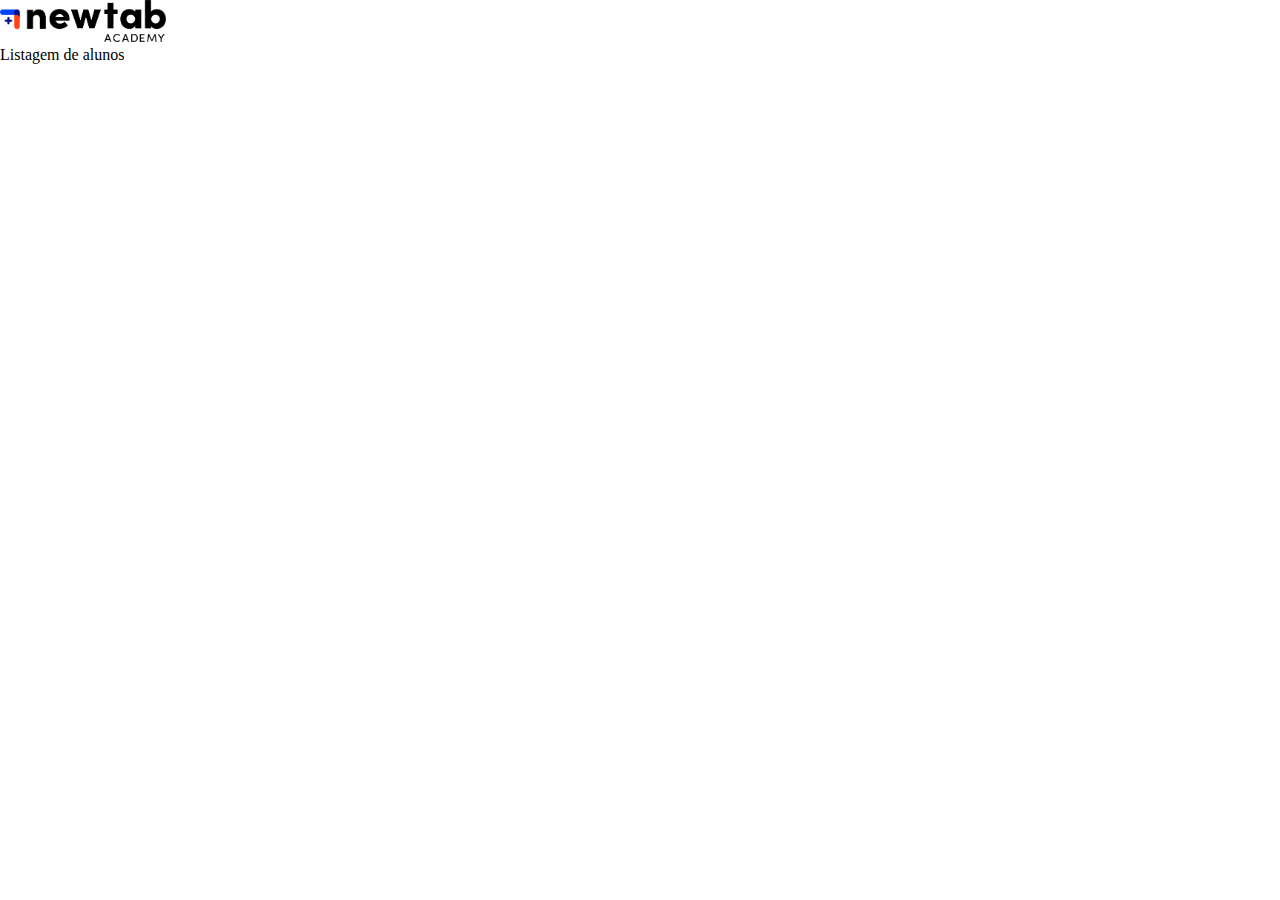
==== index.html @ e9a7add4 "criando arquivo style" ====
<!DOCTYPE html>
<html lang="pt-br">
<head>
    <meta charset="UTF-8">
    <meta http-equiv="X-UA-Compatible" content="IE=edge">
    <meta name="viewport" content="width=device-width, initial-scale=1.0">
    <link rel="stylesheet" href="/assets/css/style.css">
    <title>Projeto exemplo</title>
</head>
<body>
    <header>
        <img src="./assets/img/logo.png" alt="">
    </header>
    <section>

    </section>
    Listagem de alunos
</body>
</html>
---- assets/css/style.css ----
body {
    margin: 0px;
  }

  img {
    width: auto;
    height: 42px;
  }

  header {
    background: linear-gradient(45deg #fff, #3f59ed);
  }
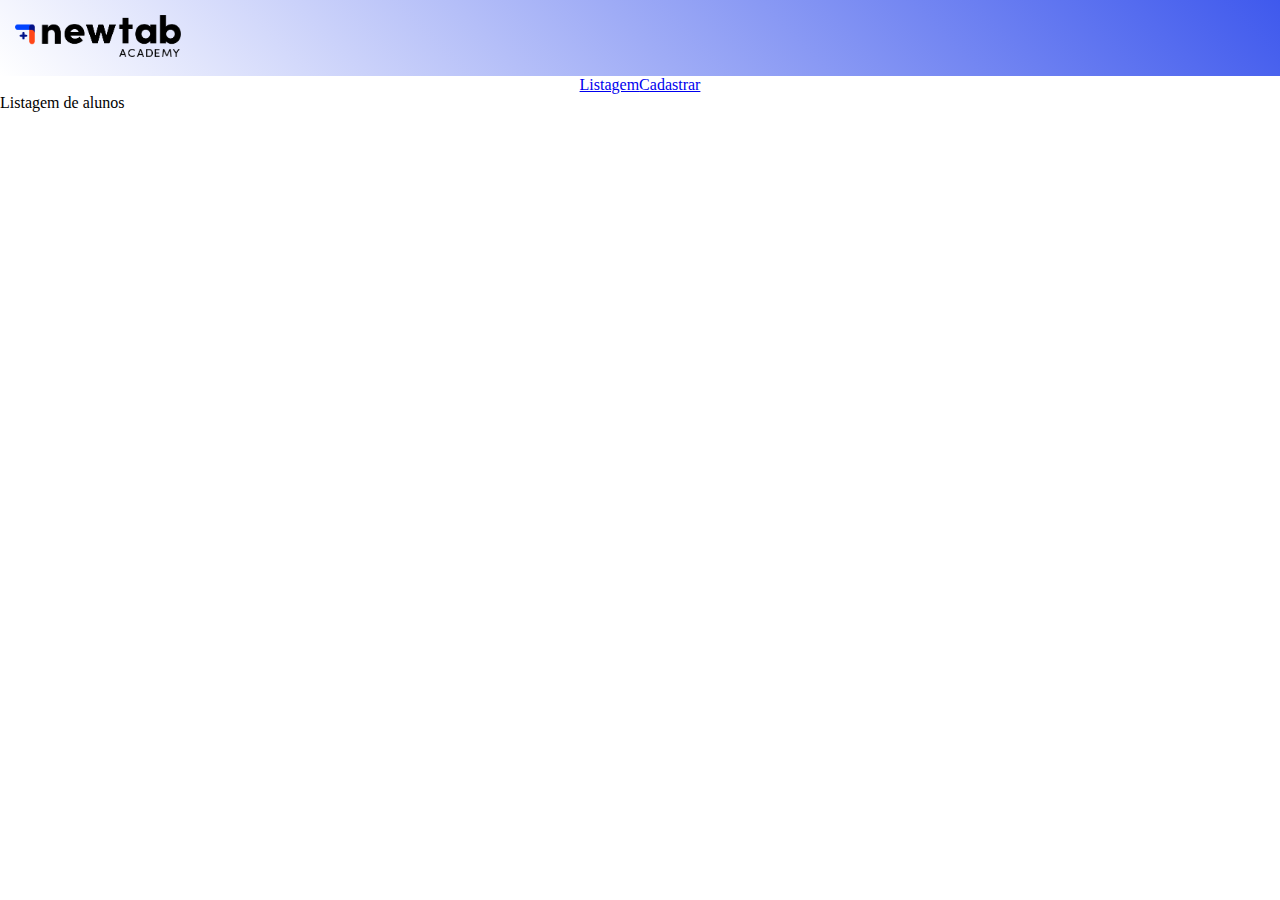
==== commit db46afa7: "editando css do menu e cabecalho" ====
--- a/index.html
+++ b/index.html
@@ -8,9 +8,13 @@
     <title>Projeto exemplo</title>
 </head>
 <body>
-    <header>
+    <header class="cabecalho">
         <img src="./assets/img/logo.png" alt="">
     </header>
+    <div class="menu">
+        <a href="./index.html">Listagem</a>
+        <a href="./form.html">Cadastrar</a>
+    </div>
     <section>
 
     </section>
--- a/assets/css/style.css
+++ b/assets/css/style.css
@@ -7,6 +7,12 @@
     height: 42px;
   }
 
-  header {
-    background: linear-gradient(45deg #fff, #3f59ed);
+  .cabecalho {
+    background: linear-gradient(45deg, #fff, #3f59ed);
+    padding: 15px;
   }
+
+  .menu {
+    display: flex;
+    justify-content: center;
+  }
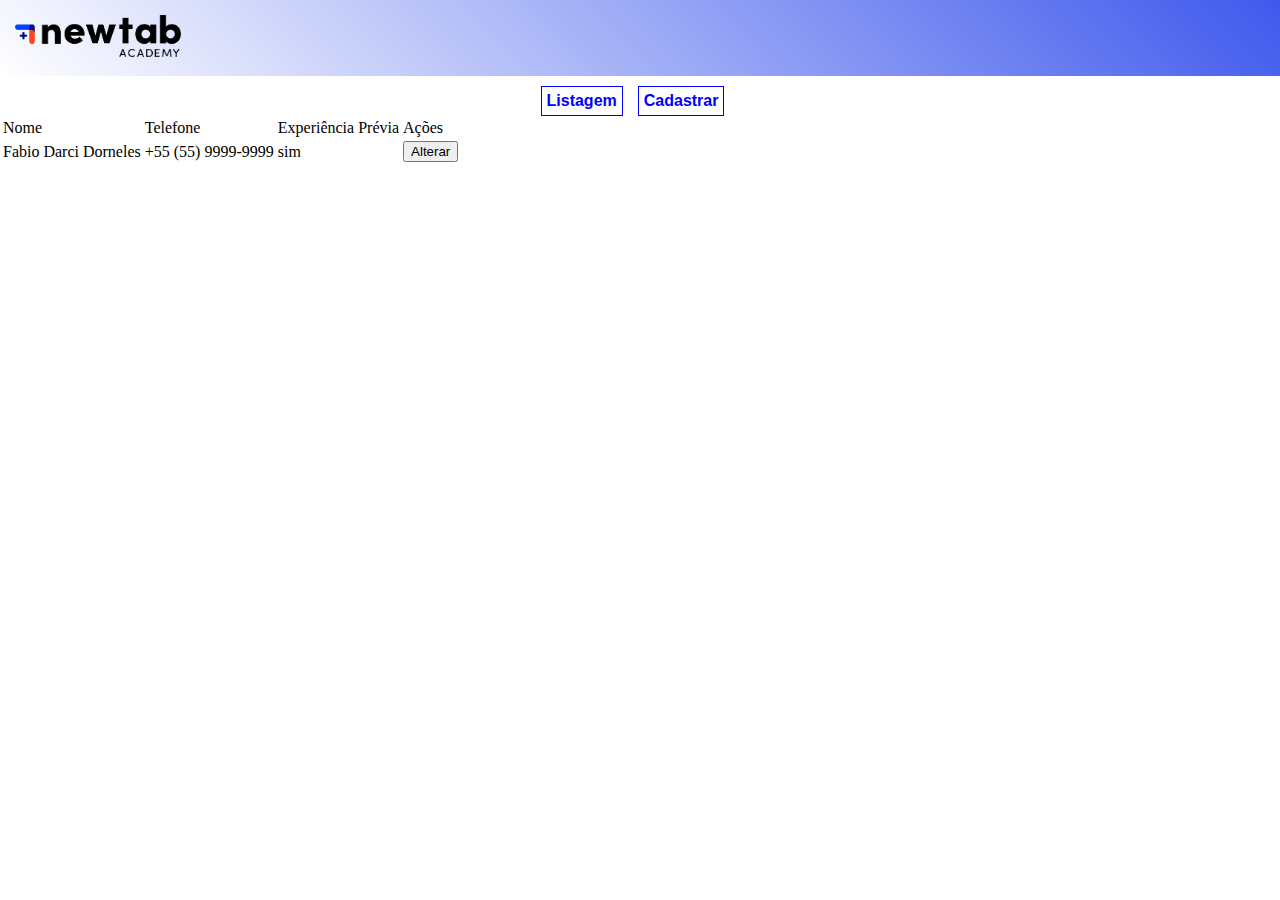
==== commit 041b75f4: "adicionando itens da lista" ====
--- a/index.html
+++ b/index.html
@@ -16,8 +16,37 @@
         <a href="./form.html">Cadastrar</a>
     </div>
     <section>
+        <table>
+            <tr>
+                <td>
+                    Nome
+                </td>
+                <td>
+                    Telefone
+                </td>
+                <td>
+                    Experiência Prévia
+                </td>
+                <td>
+                    Ações
+                </td>
+            </tr>
+            <tr>
+                <td>
+                    Fabio Darci Dorneles
+                </td>
+                <td>
+                    +55 (55) 9999-9999
+                </td>
+                <td>
+                    sim
+                </td>
+                <td>
+                    <button> Alterar  </button>
+                </td>
+            </tr>
+        </table>
 
     </section>
-    Listagem de alunos
 </body>
 </html>--- a/assets/css/style.css
+++ b/assets/css/style.css
@@ -15,4 +15,15 @@
   .menu {
     display: flex;
     justify-content: center;
+    margin-top: 10px;
   }
+
+  .menu a {
+    text-decoration: none;
+    font-weight: bold;
+    color: blue;
+    margin-right: 15px;
+    font-family: Arial, Helvetica, sans-serif;
+    border: 1px solid blue;
+    padding: 5px;
+  }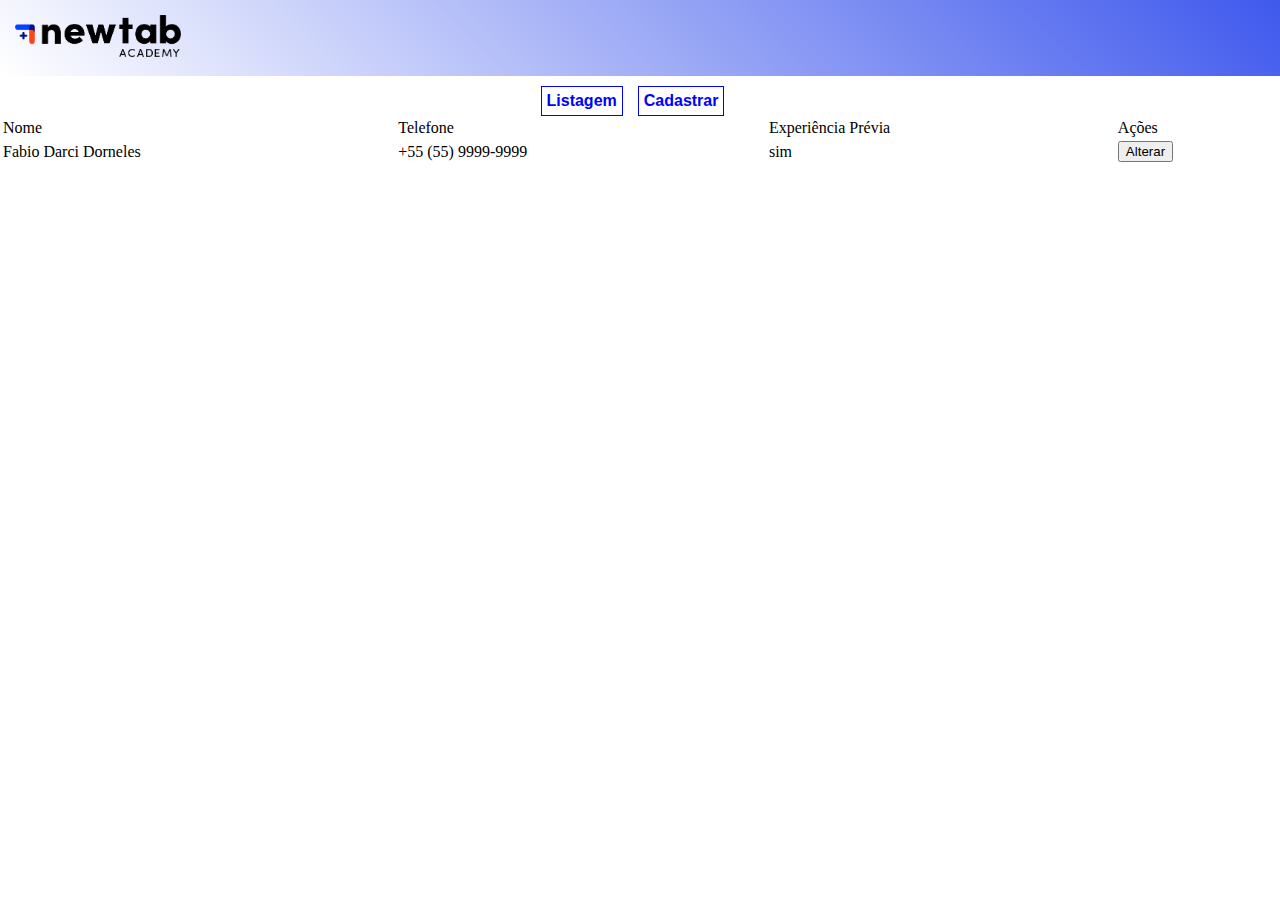
==== commit 4d5985e1: "criando list css" ====
--- a/index.html
+++ b/index.html
@@ -5,6 +5,7 @@
     <meta http-equiv="X-UA-Compatible" content="IE=edge">
     <meta name="viewport" content="width=device-width, initial-scale=1.0">
     <link rel="stylesheet" href="/assets/css/style.css">
+    <link rel="stylesheet" href="/assets/css/list.css">
     <title>Projeto exemplo</title>
 </head>
 <body>
@@ -16,7 +17,7 @@
         <a href="./form.html">Cadastrar</a>
     </div>
     <section>
-        <table>
+        <table class="list">
             <tr>
                 <td>
                     Nome
--- a/assets/css/style.css
+++ b/assets/css/style.css
@@ -26,4 +26,8 @@
     font-family: Arial, Helvetica, sans-serif;
     border: 1px solid blue;
     padding: 5px;
+  }
+
+  .lista {
+    
   }--- a/assets/css/list.css
+++ b/assets/css/list.css
@@ -0,0 +1,4 @@
+.list {
+    width: 100%;
+}
+
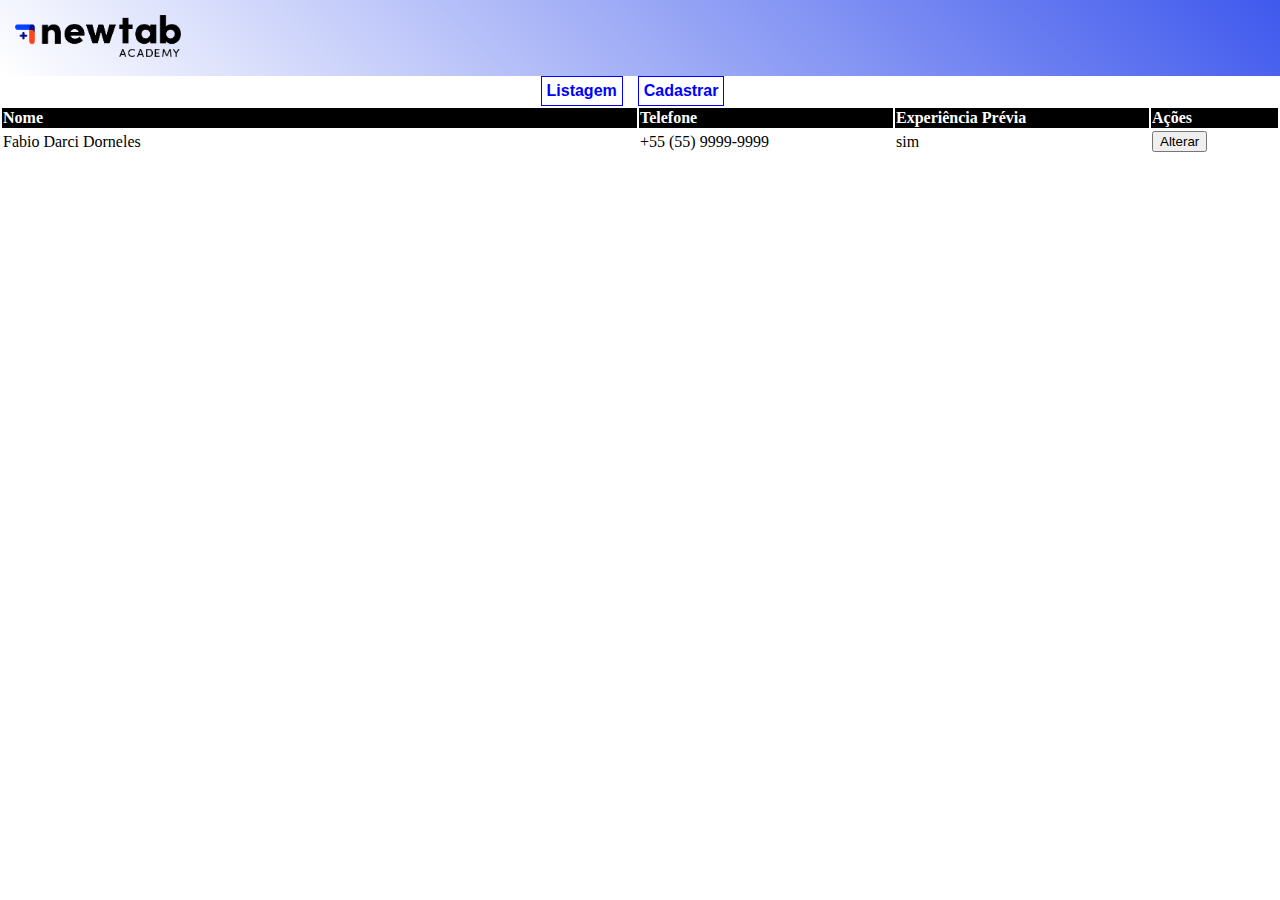
==== commit aabaf73d: "cor e background nos titulos da tabela" ====
--- a/index.html
+++ b/index.html
@@ -19,16 +19,16 @@
     <section>
         <table class="list">
             <tr>
-                <td>
+                <td style="width: 50%;">
                     Nome
                 </td>
-                <td>
+                <td style="width: 20%;">
                     Telefone
                 </td>
-                <td>
+                <td style="width: 20%;">
                     Experiência Prévia
                 </td>
-                <td>
+                <td style="width: 10%;">
                     Ações
                 </td>
             </tr>
--- a/assets/css/style.css
+++ b/assets/css/style.css
@@ -15,7 +15,7 @@
   .menu {
     display: flex;
     justify-content: center;
-    margin-top: 10px;
+    margin-top: 10px 0px;
   }
 
   .menu a {
@@ -27,7 +27,4 @@
     border: 1px solid blue;
     padding: 5px;
   }
-
-  .lista {
-    
-  }+  --- a/assets/css/list.css
+++ b/assets/css/list.css
@@ -2,3 +2,15 @@
     width: 100%;
 }
 
+.lista tr:nth-child(1) {
+    vertical-align: top;
+}
+
+tr:first-child {
+    background: black;
+    color: white;
+    font-weight: bold;
+}
+
+
+
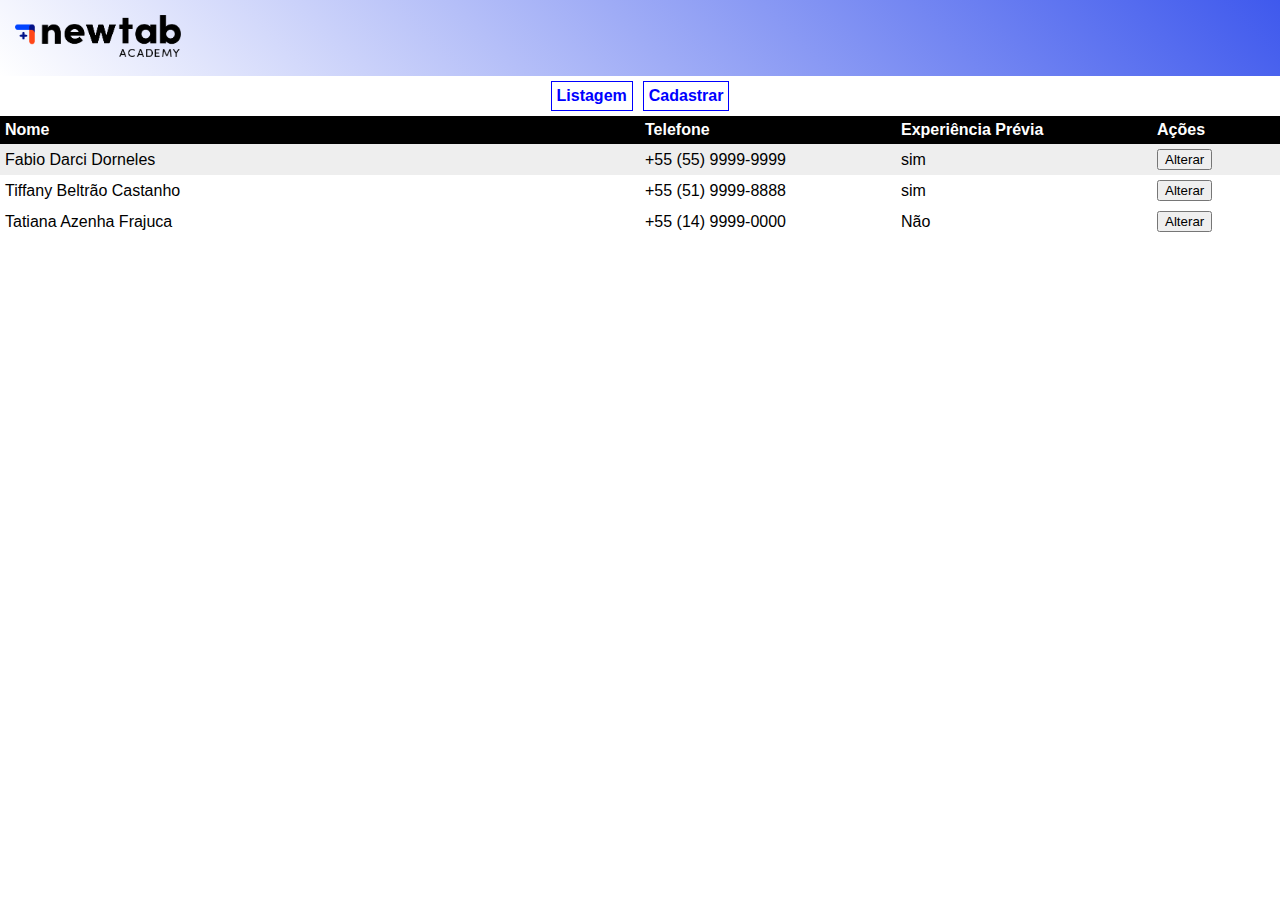
==== commit 9619eadd: "adicionando nomes e finalizando listagem de registros" ====
--- a/index.html
+++ b/index.html
@@ -17,7 +17,7 @@
         <a href="./form.html">Cadastrar</a>
     </div>
     <section>
-        <table class="list">
+        <table class="lista">
             <tr>
                 <td style="width: 50%;">
                     Nome
@@ -32,7 +32,8 @@
                     Ações
                 </td>
             </tr>
-            <tr>
+
+            <tr style="background-color: #eee;">
                 <td>
                     Fabio Darci Dorneles
                 </td>
@@ -46,6 +47,36 @@
                     <button> Alterar  </button>
                 </td>
             </tr>
+
+            <tr>
+                <td>
+                    Tiffany Beltrão Castanho
+                </td>
+                <td>
+                    +55 (51) 9999-8888
+                </td>
+                <td>
+                    sim
+                </td>
+                <td>
+                    <button> Alterar  </button>
+                </td>
+            </tr>
+
+            <tr>
+                <td>
+                    Tatiana Azenha Frajuca
+                </td>
+                <td>
+                    +55 (14) 9999-0000
+                </td>
+                <td>
+                    Não
+                </td>
+                <td>
+                    <button> Alterar  </button>
+                </td>
+            </tr>
         </table>
 
     </section>
--- a/assets/css/style.css
+++ b/assets/css/style.css
@@ -1,5 +1,6 @@
 body {
     margin: 0px;
+    font-family: Arial, Helvetica, sans-serif;
   }
 
   img {
@@ -26,5 +27,5 @@
     font-family: Arial, Helvetica, sans-serif;
     border: 1px solid blue;
     padding: 5px;
+    margin: 5px;
   }
-  --- a/assets/css/list.css
+++ b/assets/css/list.css
@@ -1,16 +1,20 @@
-.list {
+.lista {
     width: 100%;
+    border-spacing: 0;
 }
 
 .lista tr:nth-child(1) {
     vertical-align: top;
-}
-
-tr:first-child {
     background: black;
     color: white;
     font-weight: bold;
 }
 
+.lista tr td {
+    padding: 5px;
+}
 
 
+
+
+
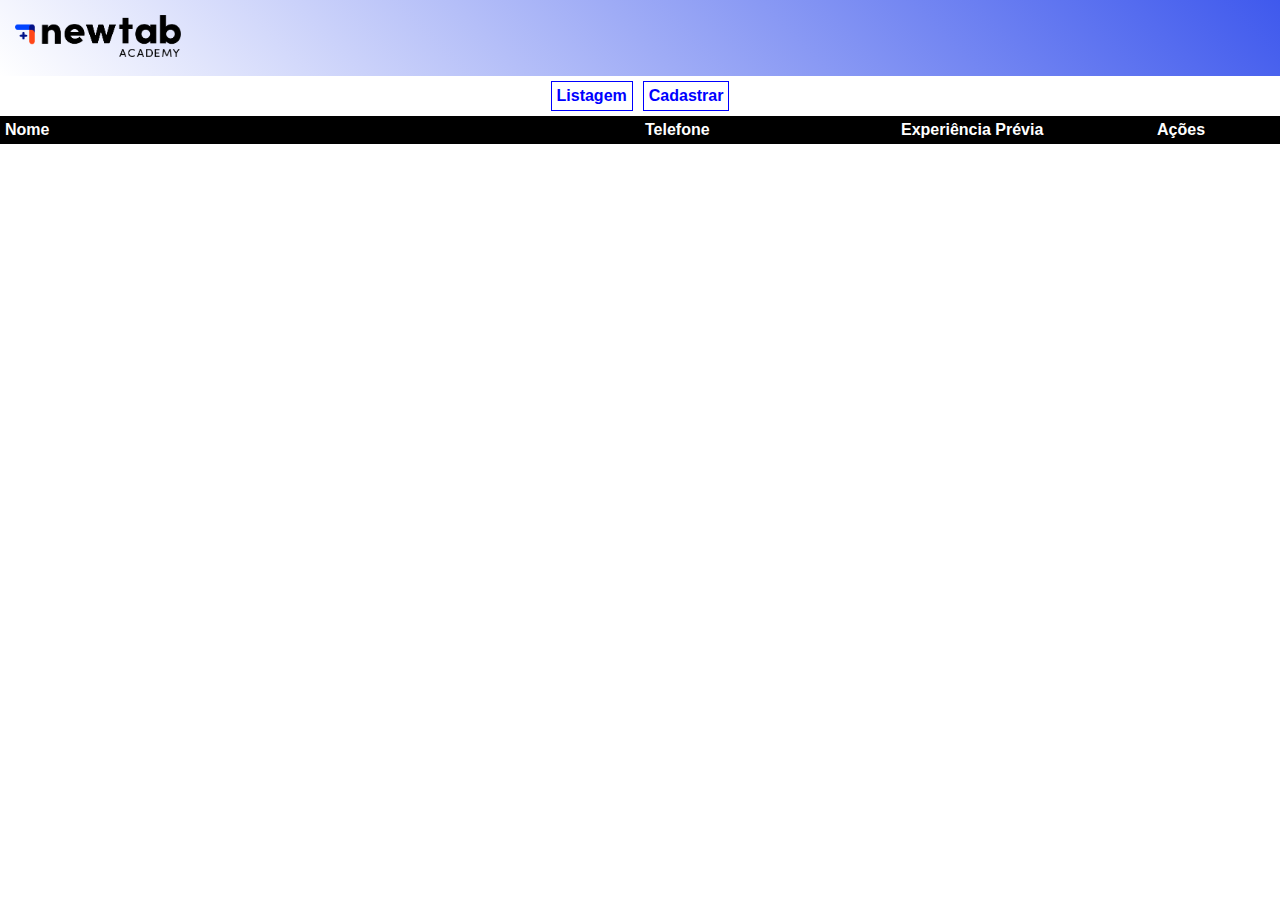
==== commit 87c2c8d0: "retirando a lista de dados do arquivo html e colocando no arquivo js" ====
--- a/index.html
+++ b/index.html
@@ -32,53 +32,10 @@
                     Ações
                 </td>
             </tr>
-
-            <tr style="background-color: #eee;">
-                <td>
-                    Fabio Darci Dorneles
-                </td>
-                <td>
-                    +55 (55) 9999-9999
-                </td>
-                <td>
-                    sim
-                </td>
-                <td>
-                    <button> Alterar  </button>
-                </td>
-            </tr>
-
-            <tr>
-                <td>
-                    Tiffany Beltrão Castanho
-                </td>
-                <td>
-                    +55 (51) 9999-8888
-                </td>
-                <td>
-                    sim
-                </td>
-                <td>
-                    <button> Alterar  </button>
-                </td>
-            </tr>
-
-            <tr>
-                <td>
-                    Tatiana Azenha Frajuca
-                </td>
-                <td>
-                    +55 (14) 9999-0000
-                </td>
-                <td>
-                    Não
-                </td>
-                <td>
-                    <button> Alterar  </button>
-                </td>
-            </tr>
         </table>
 
     </section>
+
+    <script src="/assets/js/index.js"></script>
 </body>
 </html>--- a/assets/css/style.css
+++ b/assets/css/style.css
@@ -23,7 +23,8 @@
     text-decoration: none;
     font-weight: bold;
     color: blue;
-    margin-right: 15px;
+    margin-right: 7px;
+    margin-left: 7px;
     font-family: Arial, Helvetica, sans-serif;
     border: 1px solid blue;
     padding: 5px;
